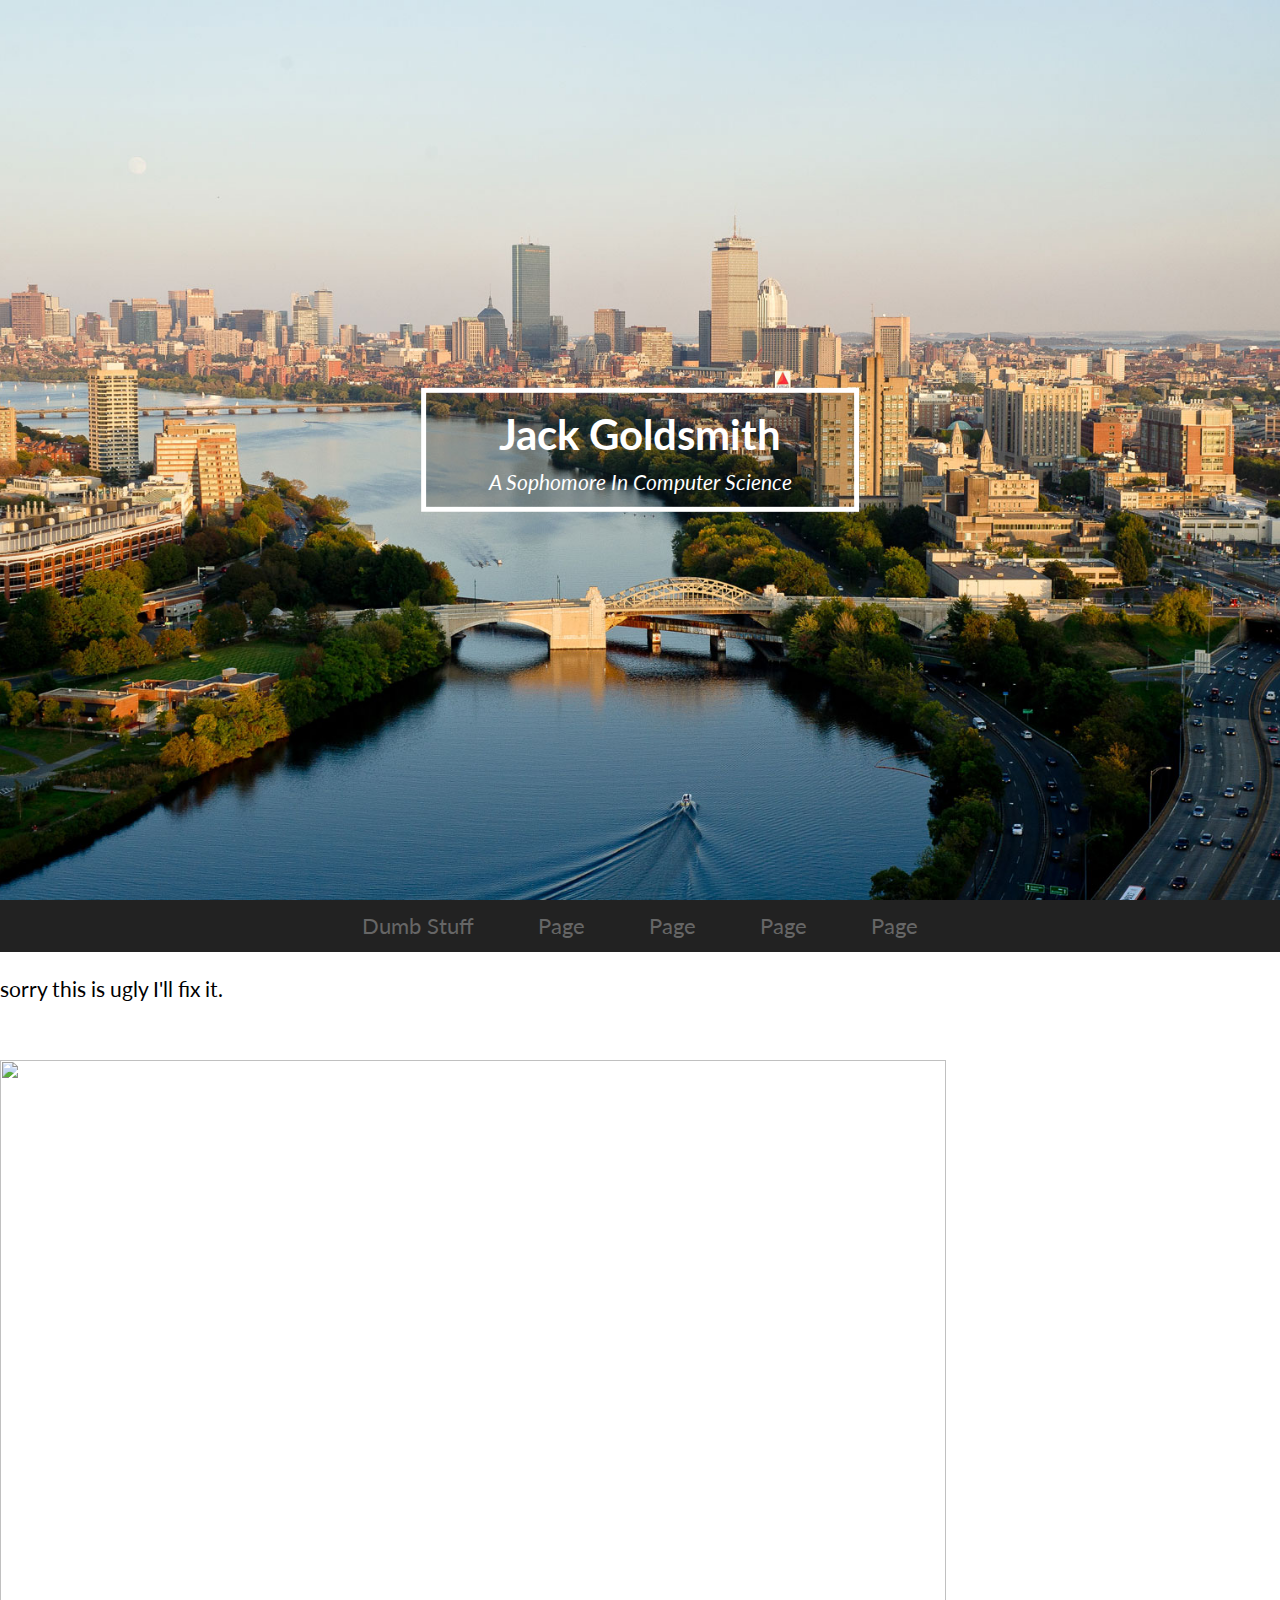
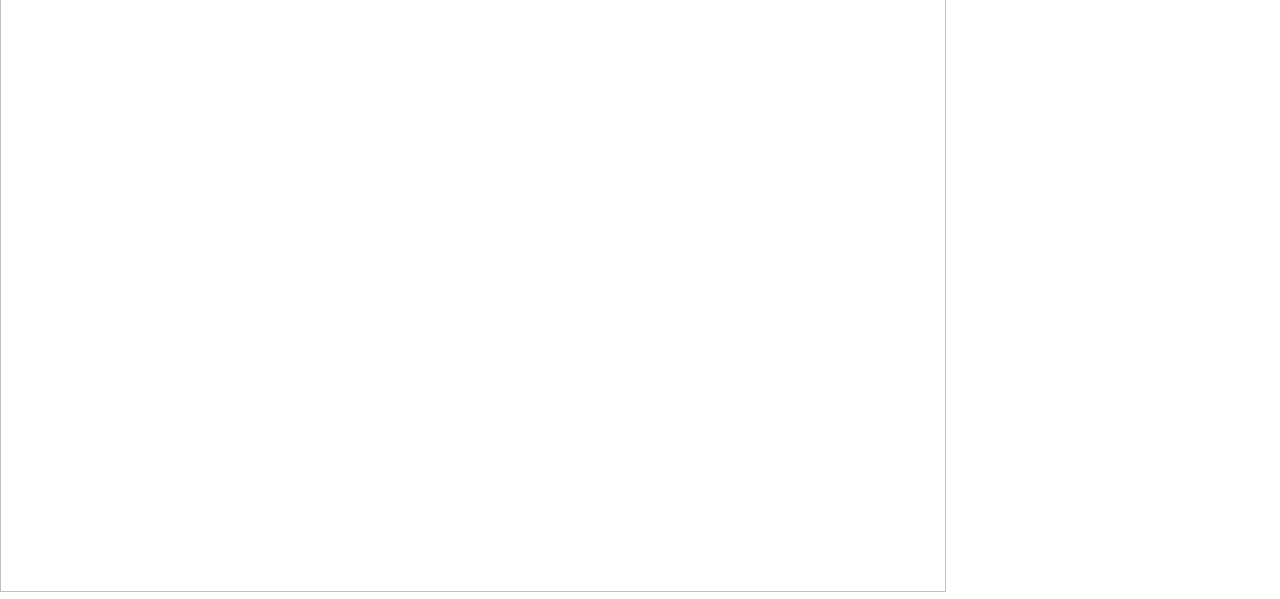
==== index.html @ 36e3f540 "please update" ====
<!DOCTYPE html>
<html>
<script src="https://ajax.googleapis.com/ajax/libs/jquery/3.2.1/jquery.min.js"></script>
<script src="js/scripts.js"></script>
<link rel="stylesheet" href="css/style.css">
<head>
  <title>Jack's website</title>
</head>
<header>
  <div class="content">
    <a href="https://www.facebook.com/jack.s.goldsmith" target="_blank">
      <hgroup>
        <h1>Jack Goldsmith</h1>
        <i>A Sophomore In Computer Science</i>
      </hgroup>
    </a>
  </div>
  <div class="overlay"></div>
</header>
<section class="site">
  <nav>
    <a href="shenanigans.html">Dumb Stuff</a>
    <a href="">Page</a>
    <a href="">Page</a>
    <a href="">Page</a>
    <a href="">Page</a>
  </nav>
  <script src="js/changing.js"></script>
</section>



<!-- attempted to make comments
<div class="fb-comments" data-href="https://developers.facebook.com/docs/plugins/comments#configurator" data-width="800" data-numposts="5"></div>
-->
<body>
  <p>sorry this is ugly I'll fix it.</p>
</body>
<footer>
  <div id="fb-root"></div>
  <div>
    <iframe src="https://www.facebook.com/plugins/follow.php?href=https%3A%2F%2Fwww.facebook.com%2Fjack.s.goldsmith&width=120&height=21&layout=button_count&size=large&show_faces=true&appId=290675587615396" width="120" height="21" style="border:none;overflow:hidden" scrolling="no" frameborder="0" allowTransparency="true"></iframe>
    <iframe src="https://www.facebook.com/plugins/share_button.php?href=http%3A%2F%2Fjackgoldsmith.me&layout=button_count&size=large&mobile_iframe=true&width=83&height=28&appId" width="83" height="28" style="border:none;overflow:hidden" scrolling="no" frameborder="0" allowTransparency="true"></iframe>
  </div>
  <img src="https://puu.sh/w7dmi/144f6bafa2.png" style="width:946px;height:1132px;">
</footer>


</html>
---- css/style.css ----
@import url("https://fonts.googleapis.com/css?family=Lato");
@import url("https://fonts.googleapis.com/css?family=Inconsolata:700");

/*body {
  background-color: #111;
  color: #fff;
  display: flex;
  align-items: center;
  height: 100vh;
}
{
 font-family: Inconsolata, Source Code Pro, Consolas, monospace;
 margin-left: calc(50vw - 6em);
 font-size: 24px;
 font-weight: bold;
 background-color: black;
}
*/

.changing{font-family: Inconsolata, Source Code Pro, Consolas, monospace;
margin-left: calc(50vw - 6em);
font-size: 24px;
font-weight: bold;
background-color: black;}
html, body {
  padding: 0;
  margin: 0;
  height: 100%;
}

html {
  font: 1em/1.5 "Lato", sans-serif;
  -webkit-font-smoothing: antialiased;
  -moz-osx-font-smoothing: grayscale;
  text-rendering: optimizelegibility;
}

body {
  font-size: 1.3em;
}

header {
  height: 100%;
  position: relative;
  overflow: hidden;
  background: url("bu.jpg") center no-repeat;

  background-size: cover;
}
header .content {
  position: absolute;
  top: 0;
  left: 0;
  right: 0;
  bottom: 0;
  z-index: 1;
}
header h1, header h2 {
  margin: 0;
}
header h2 {
  text-transform: uppercase;
  margin-top: -.5em;
}
header hgroup {
  -webkit-transform: translate(-50%, -50%);
  -moz-transform: translate(-50%, -50%);
  -ms-transform: translate(-50%, -50%);
  -o-transform: translate(-50%, -50%);
  transform: translate(-50%, -50%);
  display: inline-block;
  text-align: center;
  position: absolute;
  top: 50%;
  left: 50%;
  color: #fff;
  border: 5px solid #fff;
  padding: .5em 3em;
  background-color: rgba(0, 0, 0, 0.2);
  z-index: 2;
}
header .overlay {
  position: absolute;
  top: 0;
  right: 0;
  left: 0;
  bottom: 0;
  background:#333 center no-repeat;
  background-size: cover;
  z-index: 0;
  opacity: 0;  -webkit-filter: blur(4px);
}
img{
  margin-right:20px;
}
.site {
  text-align: center;
  background-color: #efefef;
  font-size: .8em;
  color: #444;
  position:relative;
}
.site a {
  color: #666;
  text-decoration: none;
}
.site a:hover {
  color: #222;
}

.site nav{
  position:absolute;
  top:0;
  left:0;
  background:#222;
  width:100%;
}
.site nav a{
  padding:10px 30px;
  font-size:1.3em;
  display:inline-block;
}
.site nav a:hover{
  background:#333;
  color:#fff;
}
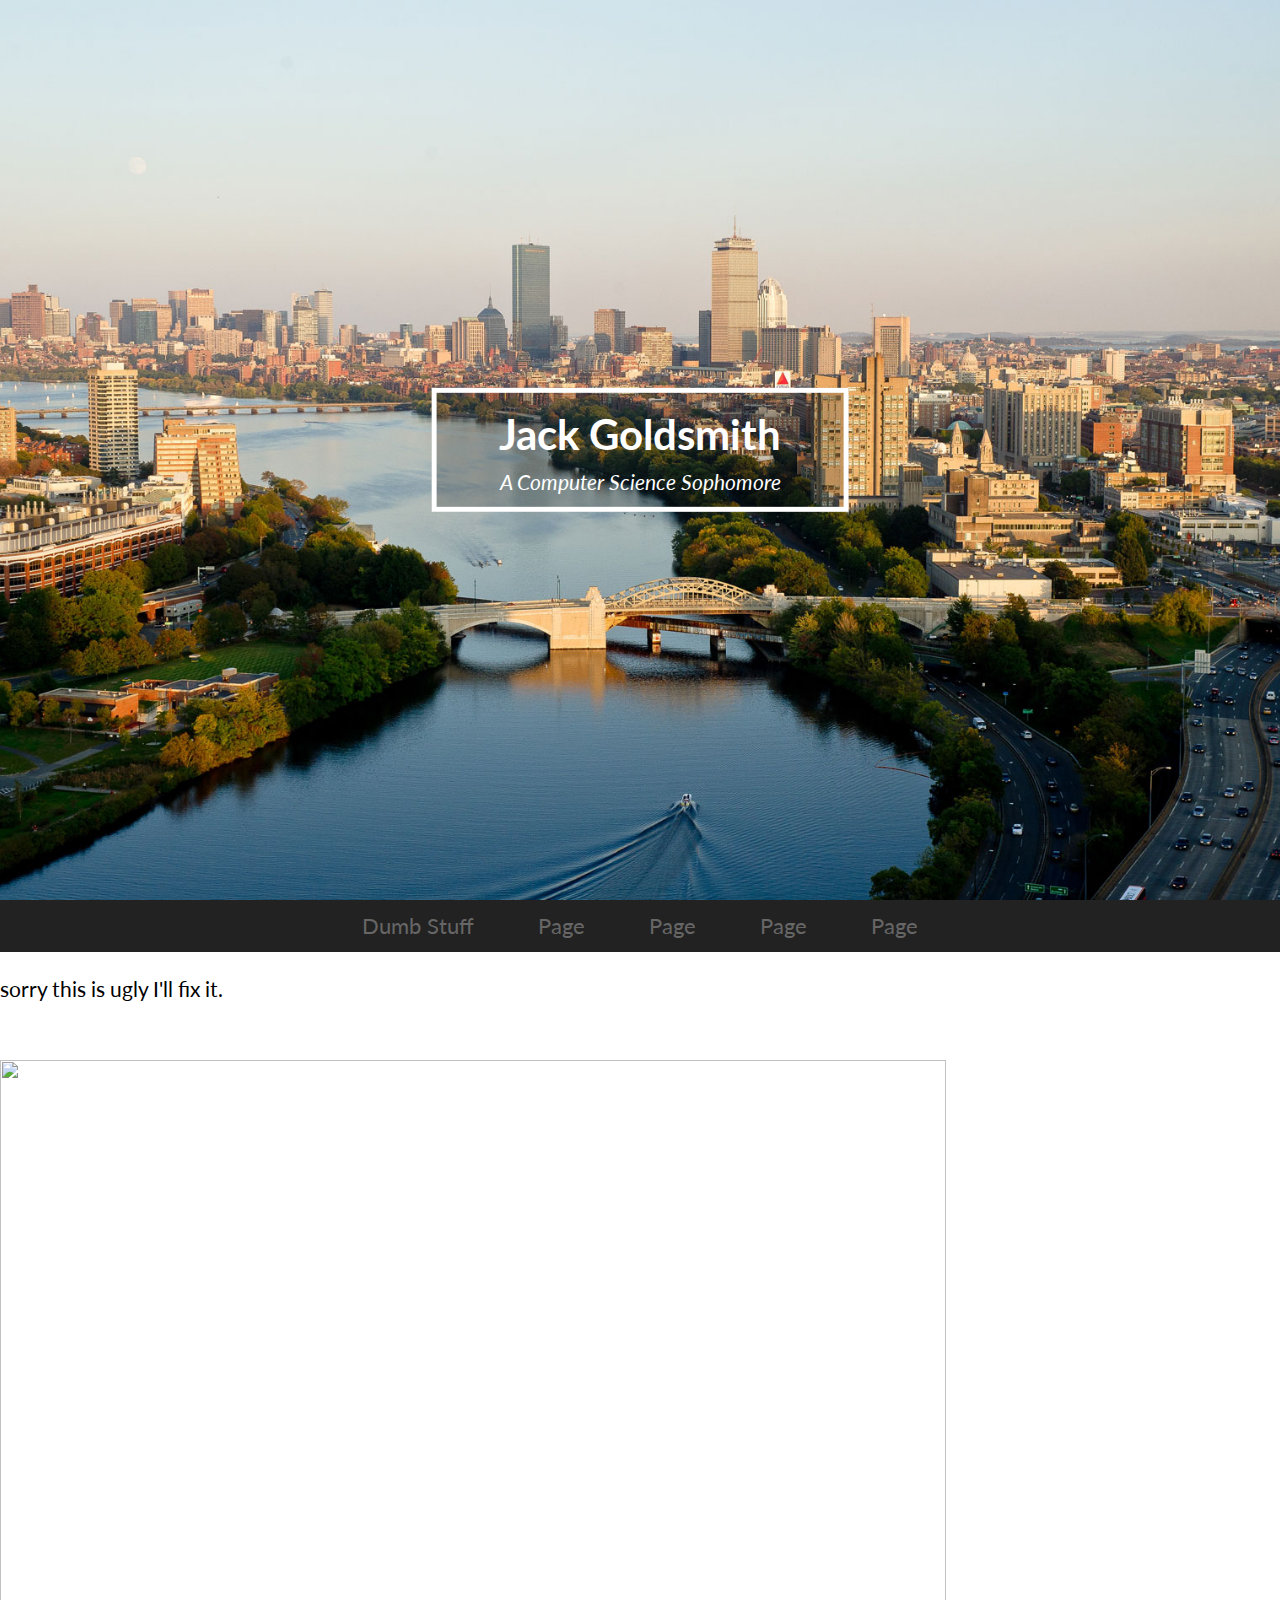
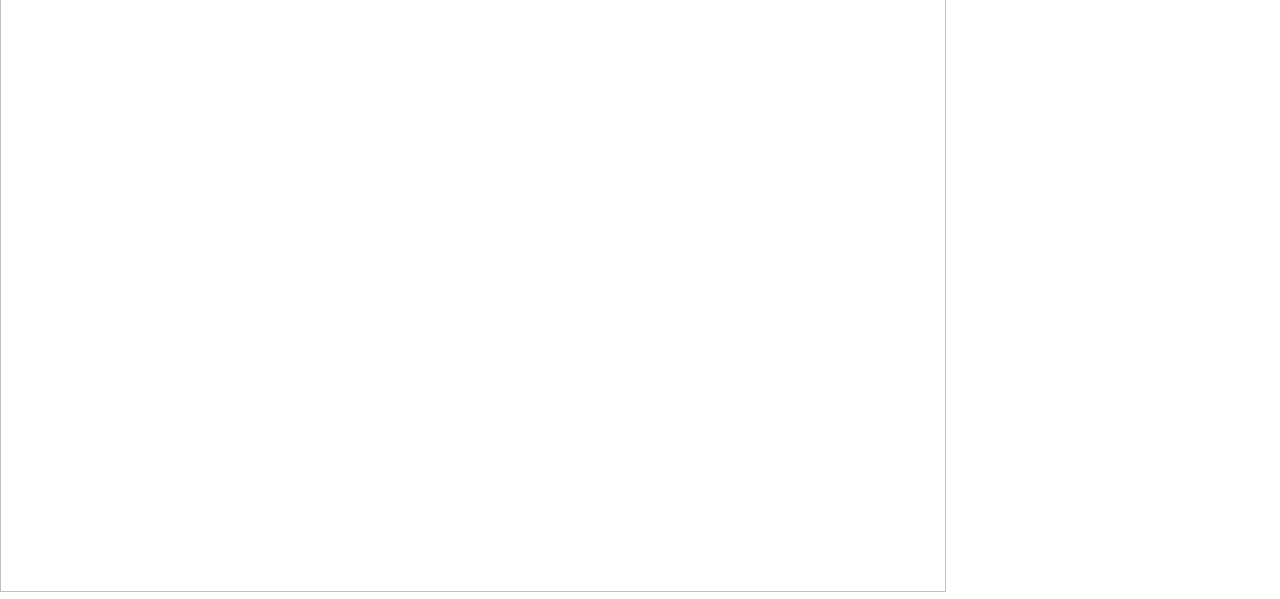
==== commit f566608e: "Revert "please update"" ====
--- a/index.html
+++ b/index.html
@@ -11,7 +11,7 @@
     <a href="https://www.facebook.com/jack.s.goldsmith" target="_blank">
       <hgroup>
         <h1>Jack Goldsmith</h1>
-        <i>A Sophomore In Computer Science</i>
+        <i>A Computer Science Sophomore</i>
       </hgroup>
     </a>
   </div>
--- a/css/style.css
+++ b/css/style.css
@@ -105,7 +105,7 @@
   text-decoration: none;
 }
 .site a:hover {
-  color: #222;
+  color: #222
 }
 
 .site nav{
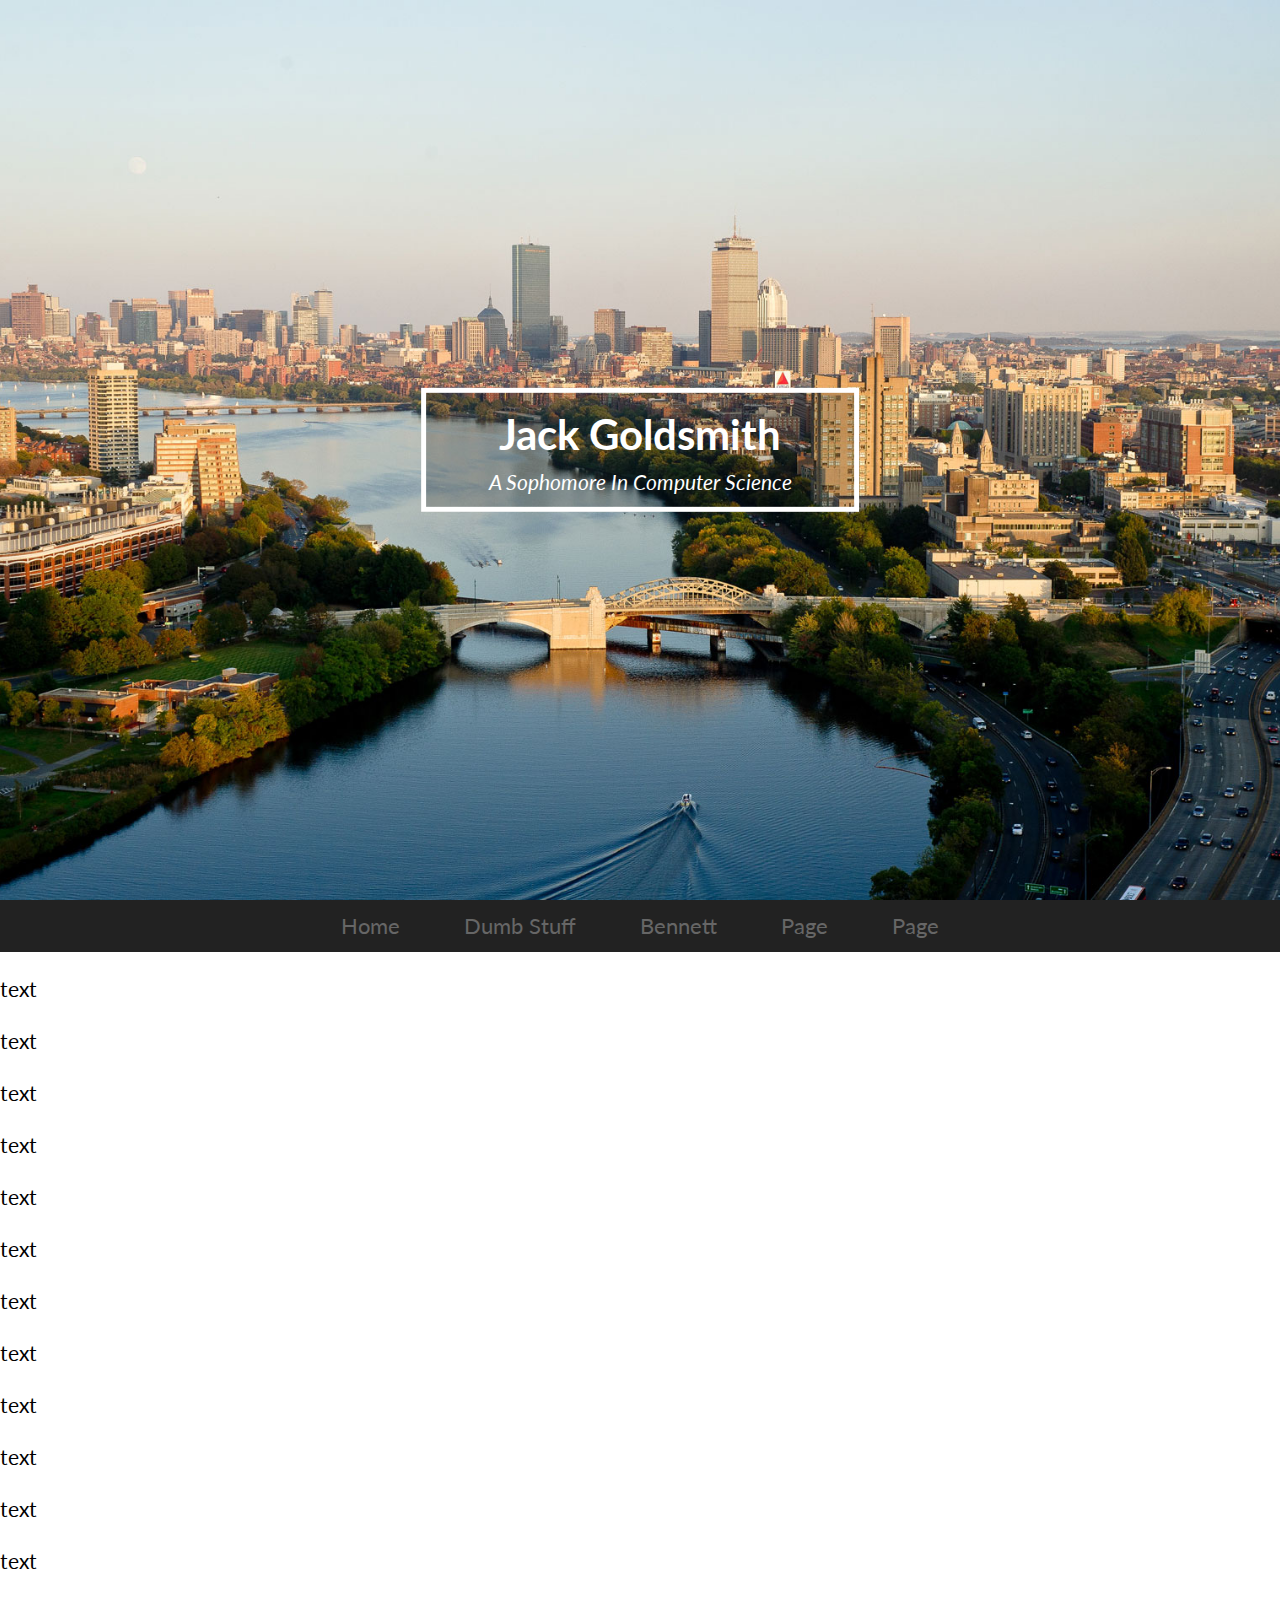
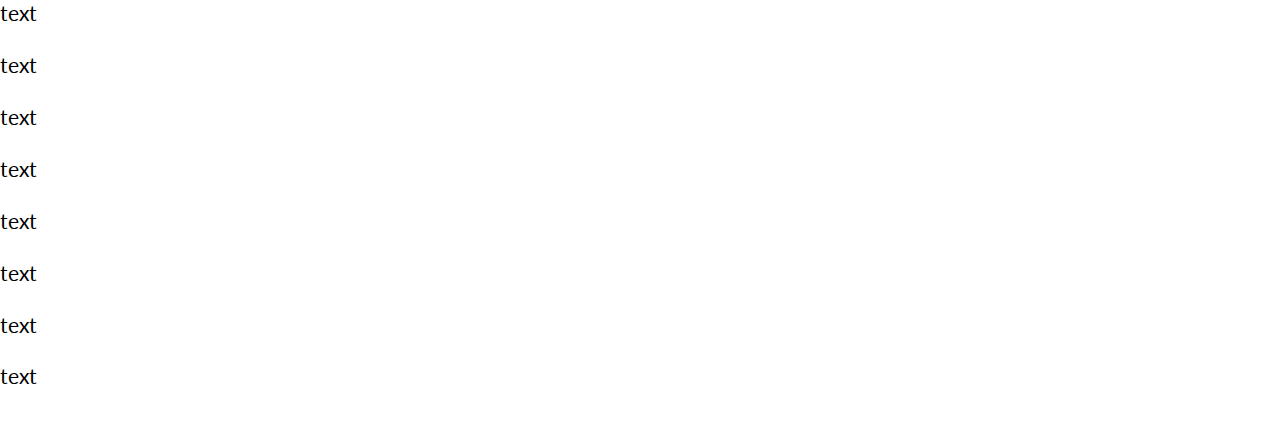
==== commit 595d1291: "made a page for bennett" ====
--- a/index.html
+++ b/index.html
@@ -2,16 +2,16 @@
 <html>
 <script src="https://ajax.googleapis.com/ajax/libs/jquery/3.2.1/jquery.min.js"></script>
 <script src="js/scripts.js"></script>
+
 <link rel="stylesheet" href="css/style.css">
-<head>
-  <title>Jack's website</title>
-</head>
+
+<title>Jack's website</title>
 <header>
   <div class="content">
     <a href="https://www.facebook.com/jack.s.goldsmith" target="_blank">
       <hgroup>
         <h1>Jack Goldsmith</h1>
-        <i>A Computer Science Sophomore</i>
+        <i>A Sophomore In Computer Science</i>
       </hgroup>
     </a>
   </div>
@@ -19,13 +19,13 @@
 </header>
 <section class="site">
   <nav>
+    <a href="index.html">Home</a>
     <a href="shenanigans.html">Dumb Stuff</a>
-    <a href="">Page</a>
-    <a href="">Page</a>
+    <a href="bennett.html">Bennett</a>
     <a href="">Page</a>
     <a href="">Page</a>
   </nav>
-  <script src="js/changing.js"></script>
+
 </section>
 
 
@@ -33,17 +33,39 @@
 <!-- attempted to make comments
 <div class="fb-comments" data-href="https://developers.facebook.com/docs/plugins/comments#configurator" data-width="800" data-numposts="5"></div>
 -->
+
 <body>
-  <p>sorry this is ugly I'll fix it.</p>
+  <!--<link rel="stylesheet" href="css/people.css">
+  <script src="js/people.js"></script>-->
+  <p>text</p>
+  <p>text</p>
+  <p>text</p>
+  <p>text</p>
+  <p>text</p>
+  <p>text</p>
+  <p>text</p>
+  <p>text</p>
+  <p>text</p>
+  <p>text</p>
+  <p>text</p>
+  <p>text</p>
+  <p>text</p>
+  <p>text</p>
+  <p>text</p>
+  <p>text</p>
+  <p>text</p>
+  <p>text</p>
+  <p>text</p>
+  <p>text</p>
+  <p>text</p>
+  <footer>
+    <div id="fb-root">
+      <div>
+        <iframe src="https://www.facebook.com/plugins/follow.php?href=https%3A%2F%2Fwww.facebook.com%2Fjack.s.goldsmith&width=120&height=21&layout=button_count&size=large&show_faces=true&appId=290675587615396" width="120" height="21" style="border:none;overflow:hidden" scrolling="no" frameborder="0" allowTransparency="true"></iframe>
+        <iframe src="https://www.facebook.com/plugins/share_button.php?href=http%3A%2F%2Fjackgoldsmith.me&layout=button_count&size=large&mobile_iframe=true&width=83&height=28&appId" width="83" height="28" style="border:none;overflow:hidden" scrolling="no" frameborder="0" allowTransparency="true"></iframe>
+      </div>
+    </div>
+  </footer>
 </body>
-<footer>
-  <div id="fb-root"></div>
-  <div>
-    <iframe src="https://www.facebook.com/plugins/follow.php?href=https%3A%2F%2Fwww.facebook.com%2Fjack.s.goldsmith&width=120&height=21&layout=button_count&size=large&show_faces=true&appId=290675587615396" width="120" height="21" style="border:none;overflow:hidden" scrolling="no" frameborder="0" allowTransparency="true"></iframe>
-    <iframe src="https://www.facebook.com/plugins/share_button.php?href=http%3A%2F%2Fjackgoldsmith.me&layout=button_count&size=large&mobile_iframe=true&width=83&height=28&appId" width="83" height="28" style="border:none;overflow:hidden" scrolling="no" frameborder="0" allowTransparency="true"></iframe>
-  </div>
-  <img src="https://puu.sh/w7dmi/144f6bafa2.png" style="width:946px;height:1132px;">
-</footer>
-
 
 </html>
--- a/css/style.css
+++ b/css/style.css
@@ -17,7 +17,7 @@
 }
 */
 
-.changing{font-family: Inconsolata, Source Code Pro, Consolas, monospace;
+{font-family: Inconsolata, Source Code Pro, Consolas, monospace;
 margin-left: calc(50vw - 6em);
 font-size: 24px;
 font-weight: bold;
@@ -105,7 +105,7 @@
   text-decoration: none;
 }
 .site a:hover {
-  color: #222
+  color: #222;
 }
 
 .site nav{
--- a/css/people.css
+++ b/css/people.css
@@ -0,0 +1,15 @@
+body{
+	position: static;
+	margin: 0;
+	padding: 0;
+	width: 100%;
+	height: 100%;
+	overflow: hidden;
+}
+
+work {
+	position: static;
+	width: 100%;
+	height: 50%;
+	background:#000;
+}
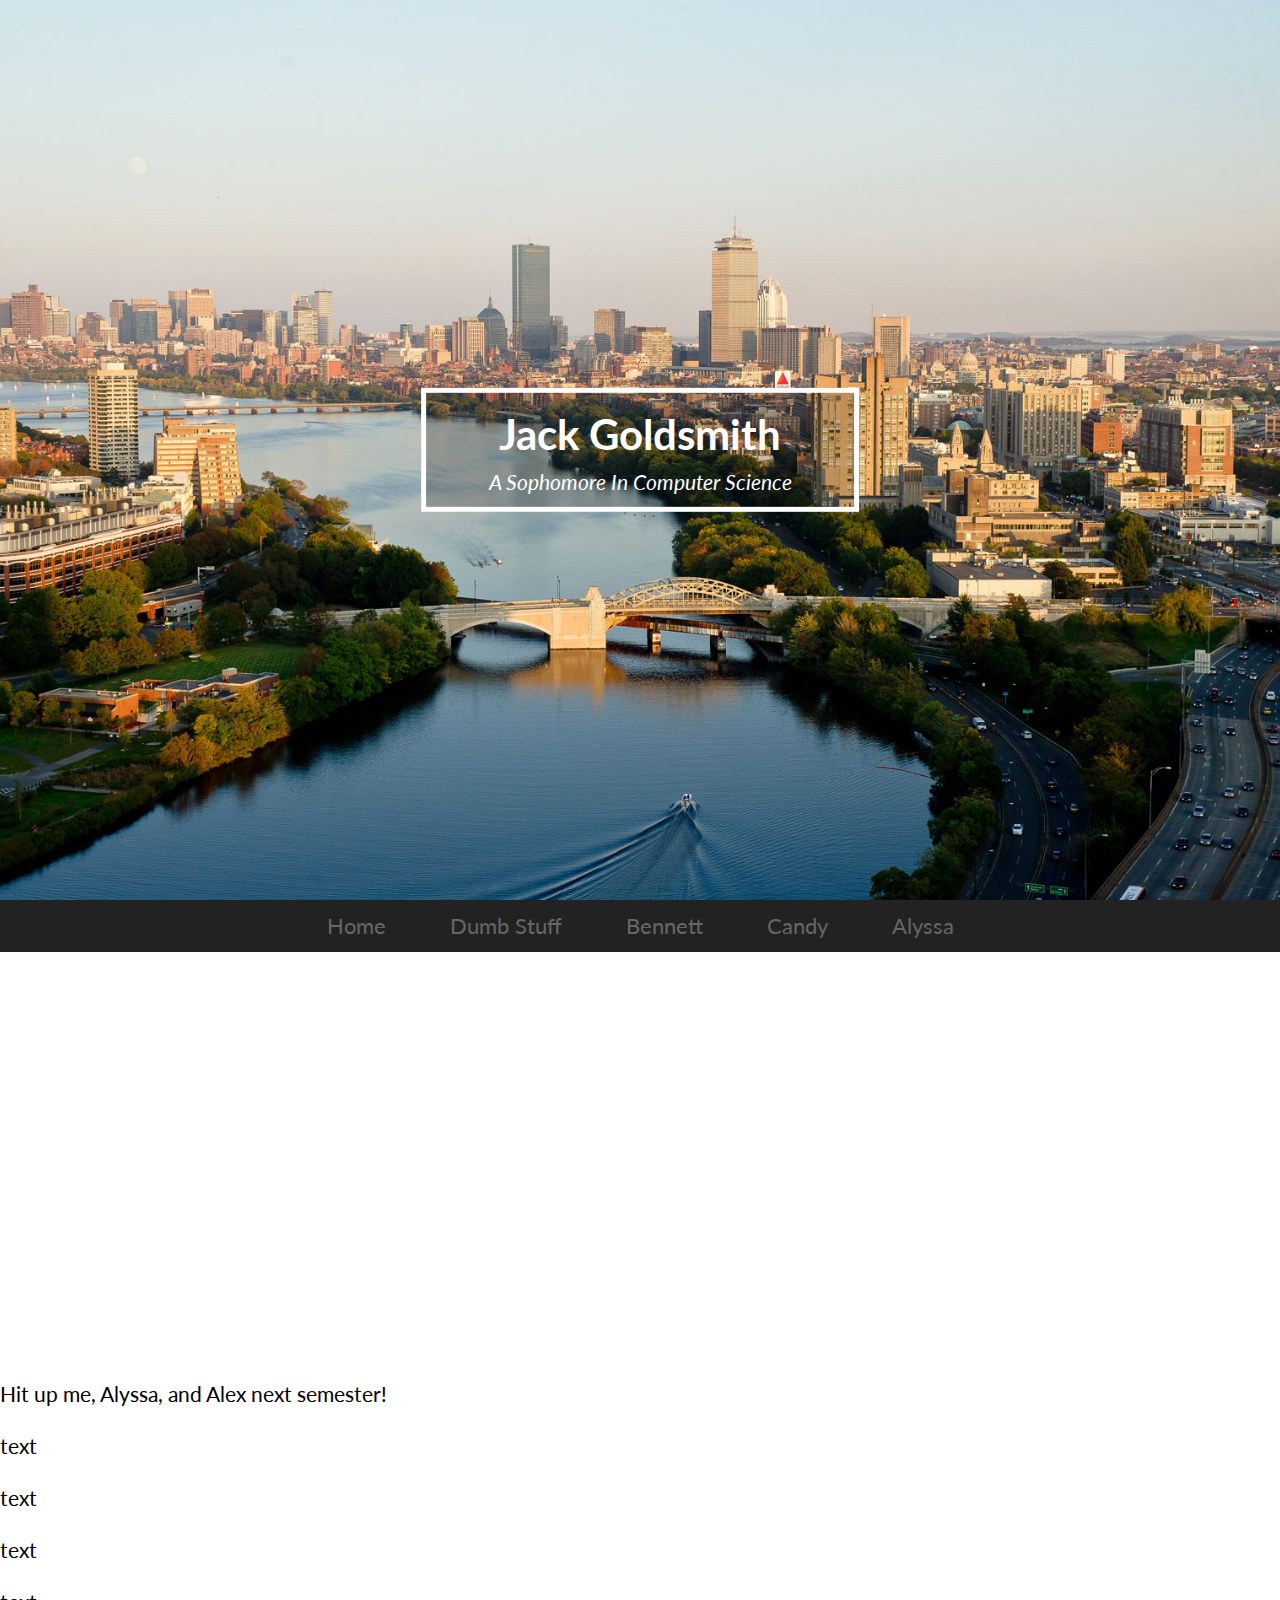
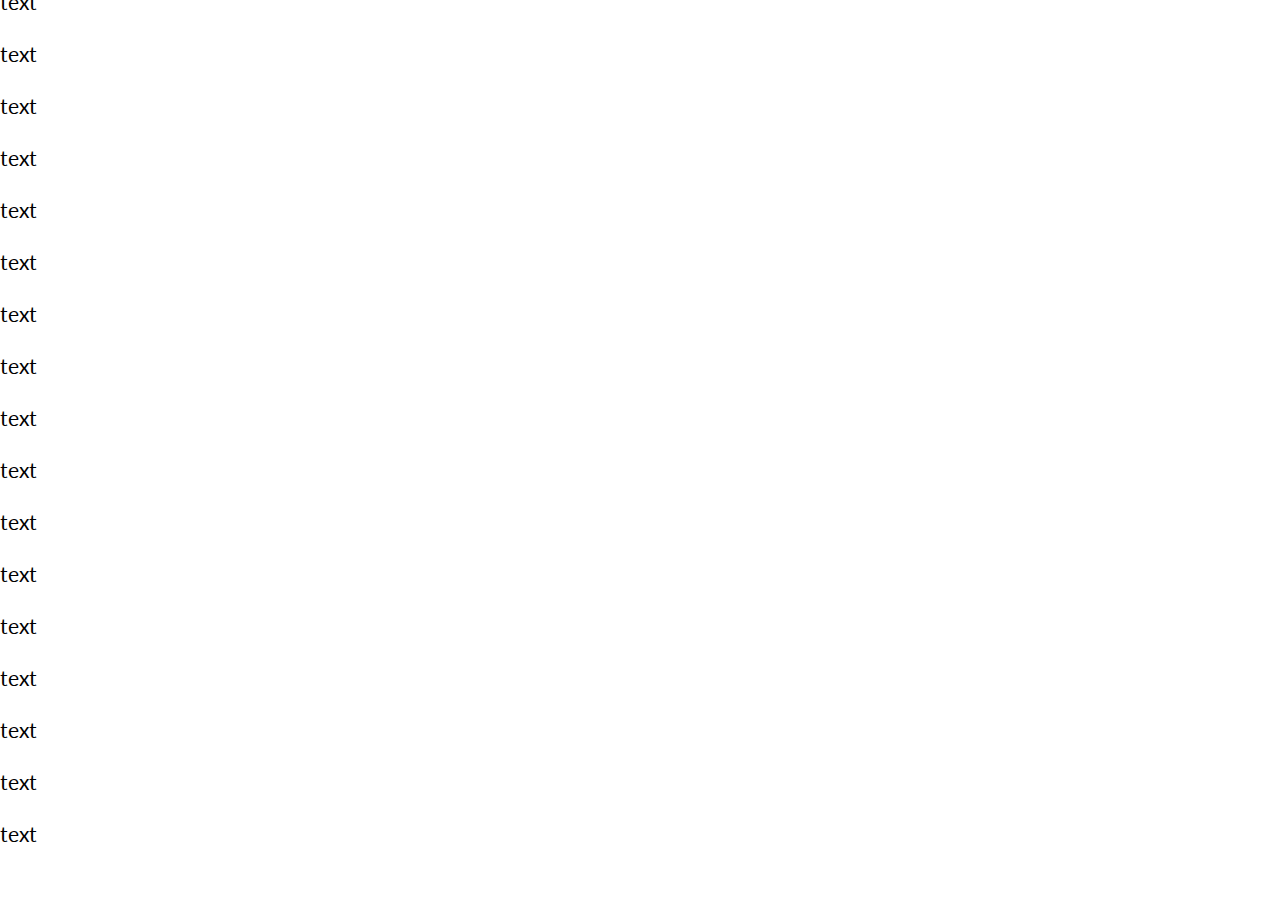
==== commit 1837e0b7: "added candy and alyssa pages" ====
--- a/index.html
+++ b/index.html
@@ -22,10 +22,9 @@
     <a href="index.html">Home</a>
     <a href="shenanigans.html">Dumb Stuff</a>
     <a href="bennett.html">Bennett</a>
-    <a href="">Page</a>
-    <a href="">Page</a>
+    <a href="candy.html">Candy</a>
+    <a href="alyssa.html">Alyssa</a>
   </nav>
-
 </section>
 
 
@@ -37,7 +36,9 @@
 <body>
   <!--<link rel="stylesheet" href="css/people.css">
   <script src="js/people.js"></script>-->
-  <p>text</p>
+
+  <iframe src="https://www.google.com/maps/embed?pb=!1m18!1m12!1m3!1d2948.6142043697187!2d-71.10478068414642!3d42.350747979187496!2m3!1f0!2f0!3f0!3m2!1i1024!2i768!4f13.1!3m3!1m2!1s0x89e379f9fb411f45%3A0x8a9428d338ea9389!2s203+Bay+State+Rd%2C+Boston%2C+MA+02215!5e0!3m2!1sen!2sus!4v1496627332501" width="600" height="450" frameborder="0" style="border:0" allowfullscreen></iframe>
+  <p>Hit up me, Alyssa, and Alex next semester!</p>
   <p>text</p>
   <p>text</p>
   <p>text</p>
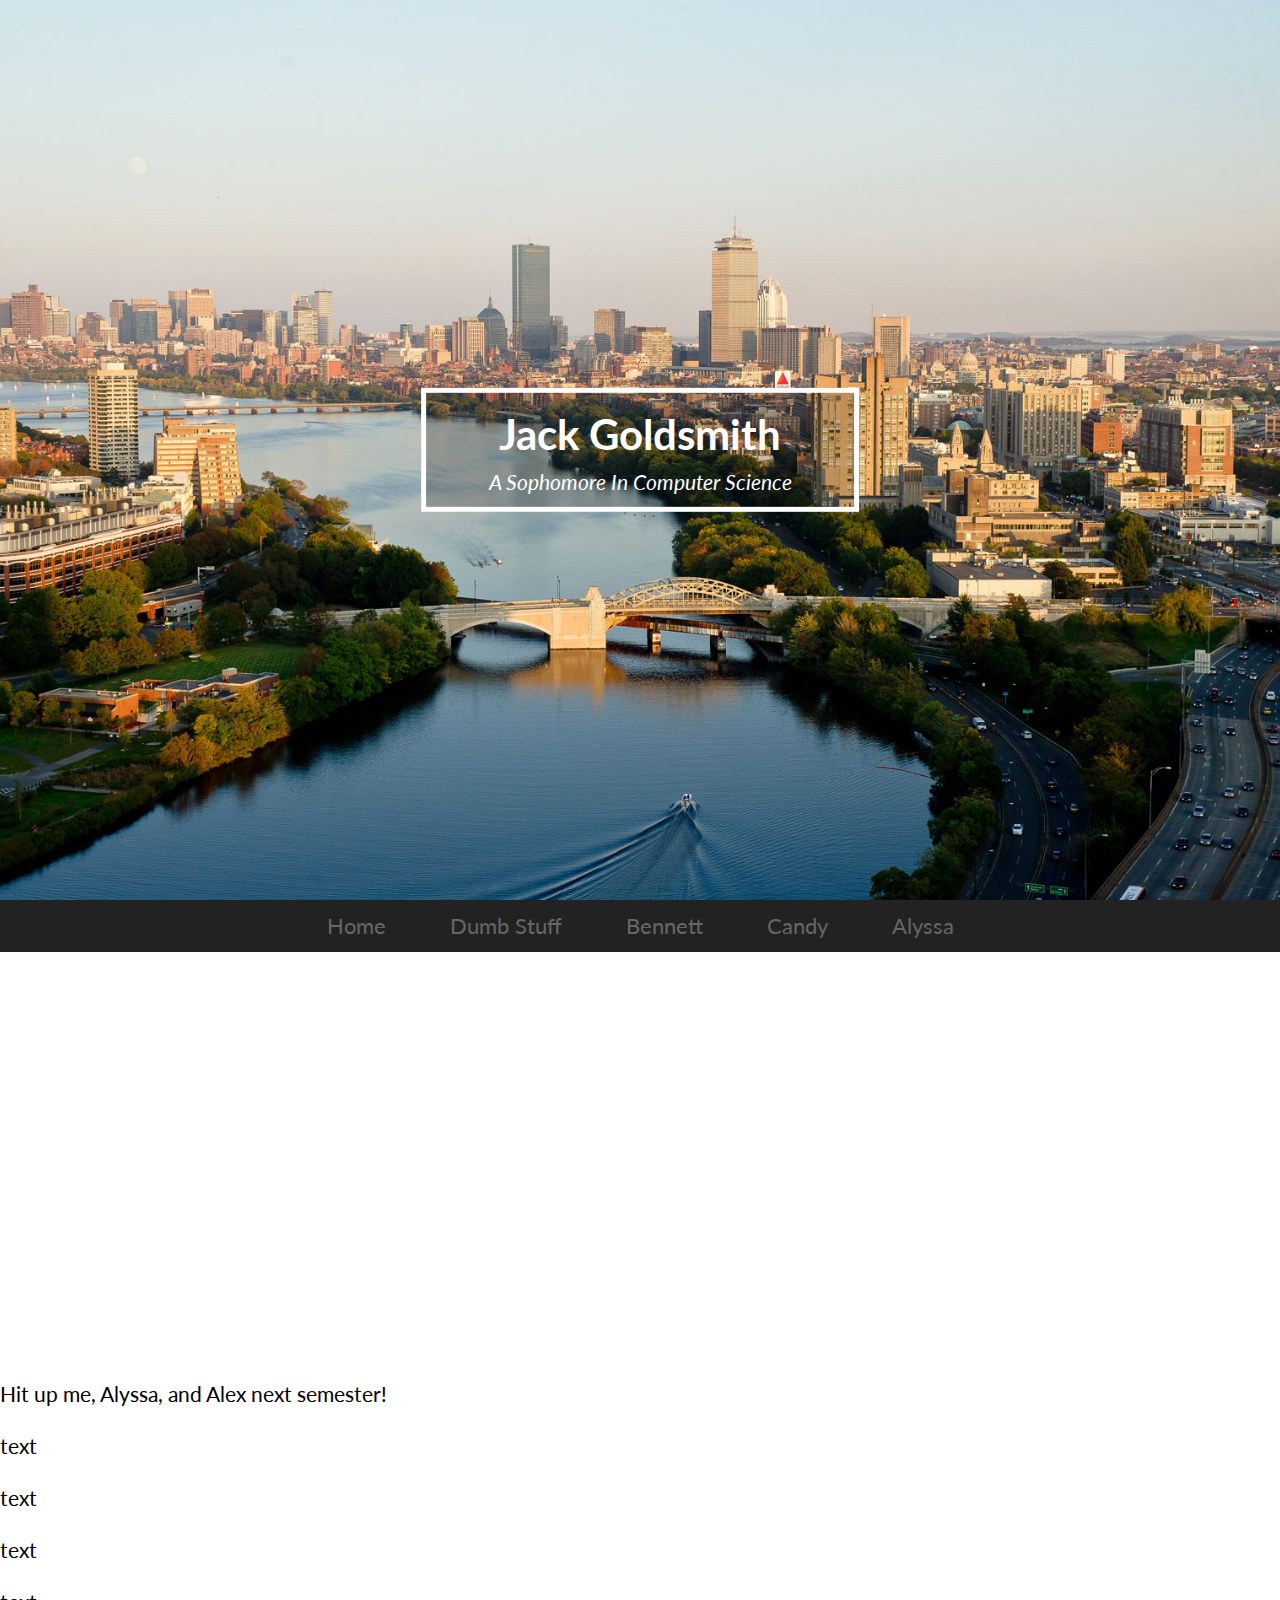
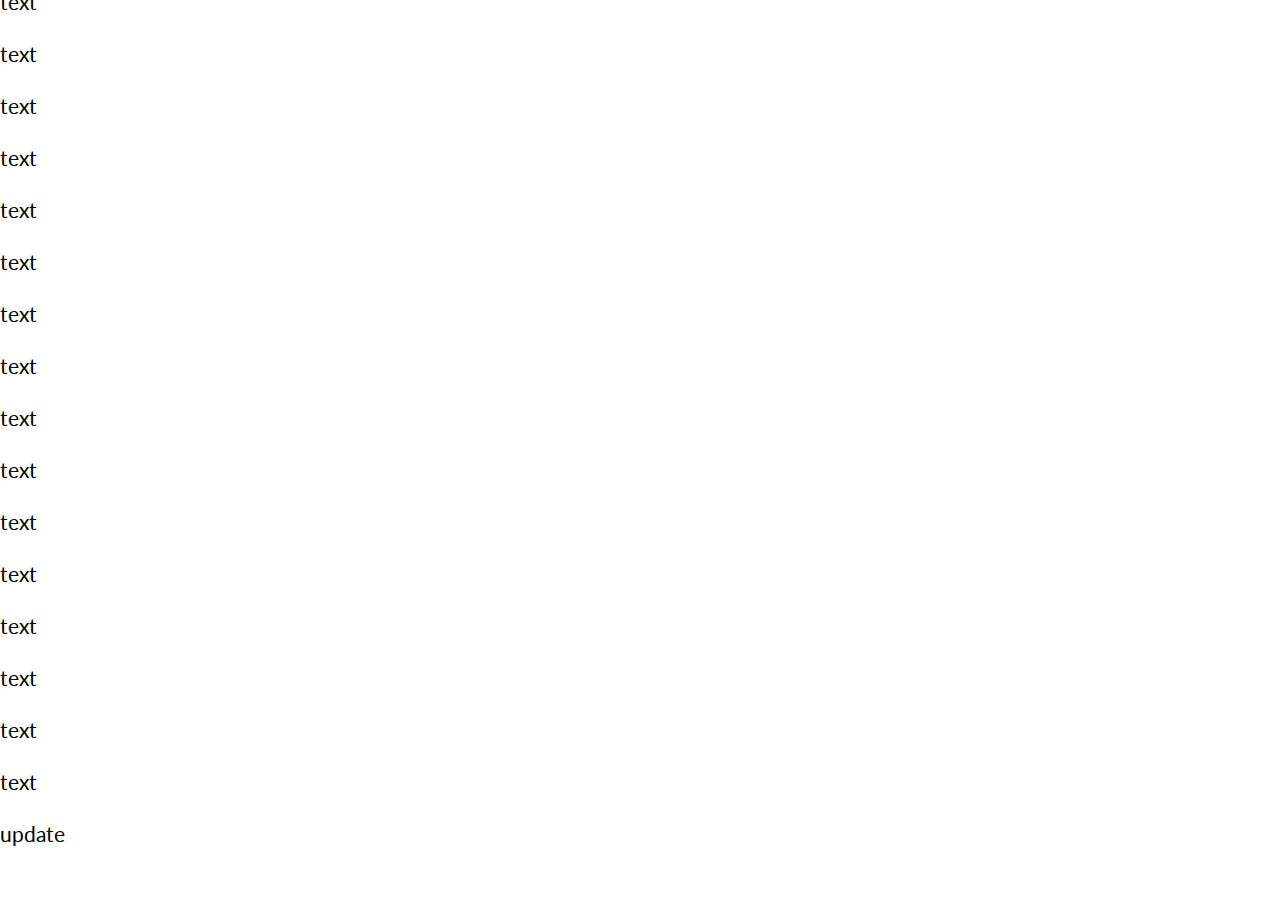
==== commit 01849781: "update" ====
--- a/index.html
+++ b/index.html
@@ -29,7 +29,7 @@
 
 
 
-<!-- attempted to make comments
+<!-- attempted to make comments :(
 <div class="fb-comments" data-href="https://developers.facebook.com/docs/plugins/comments#configurator" data-width="800" data-numposts="5"></div>
 -->
 
@@ -58,7 +58,7 @@
   <p>text</p>
   <p>text</p>
   <p>text</p>
-  <p>text</p>
+  <p>update</p>
   <footer>
     <div id="fb-root">
       <div>
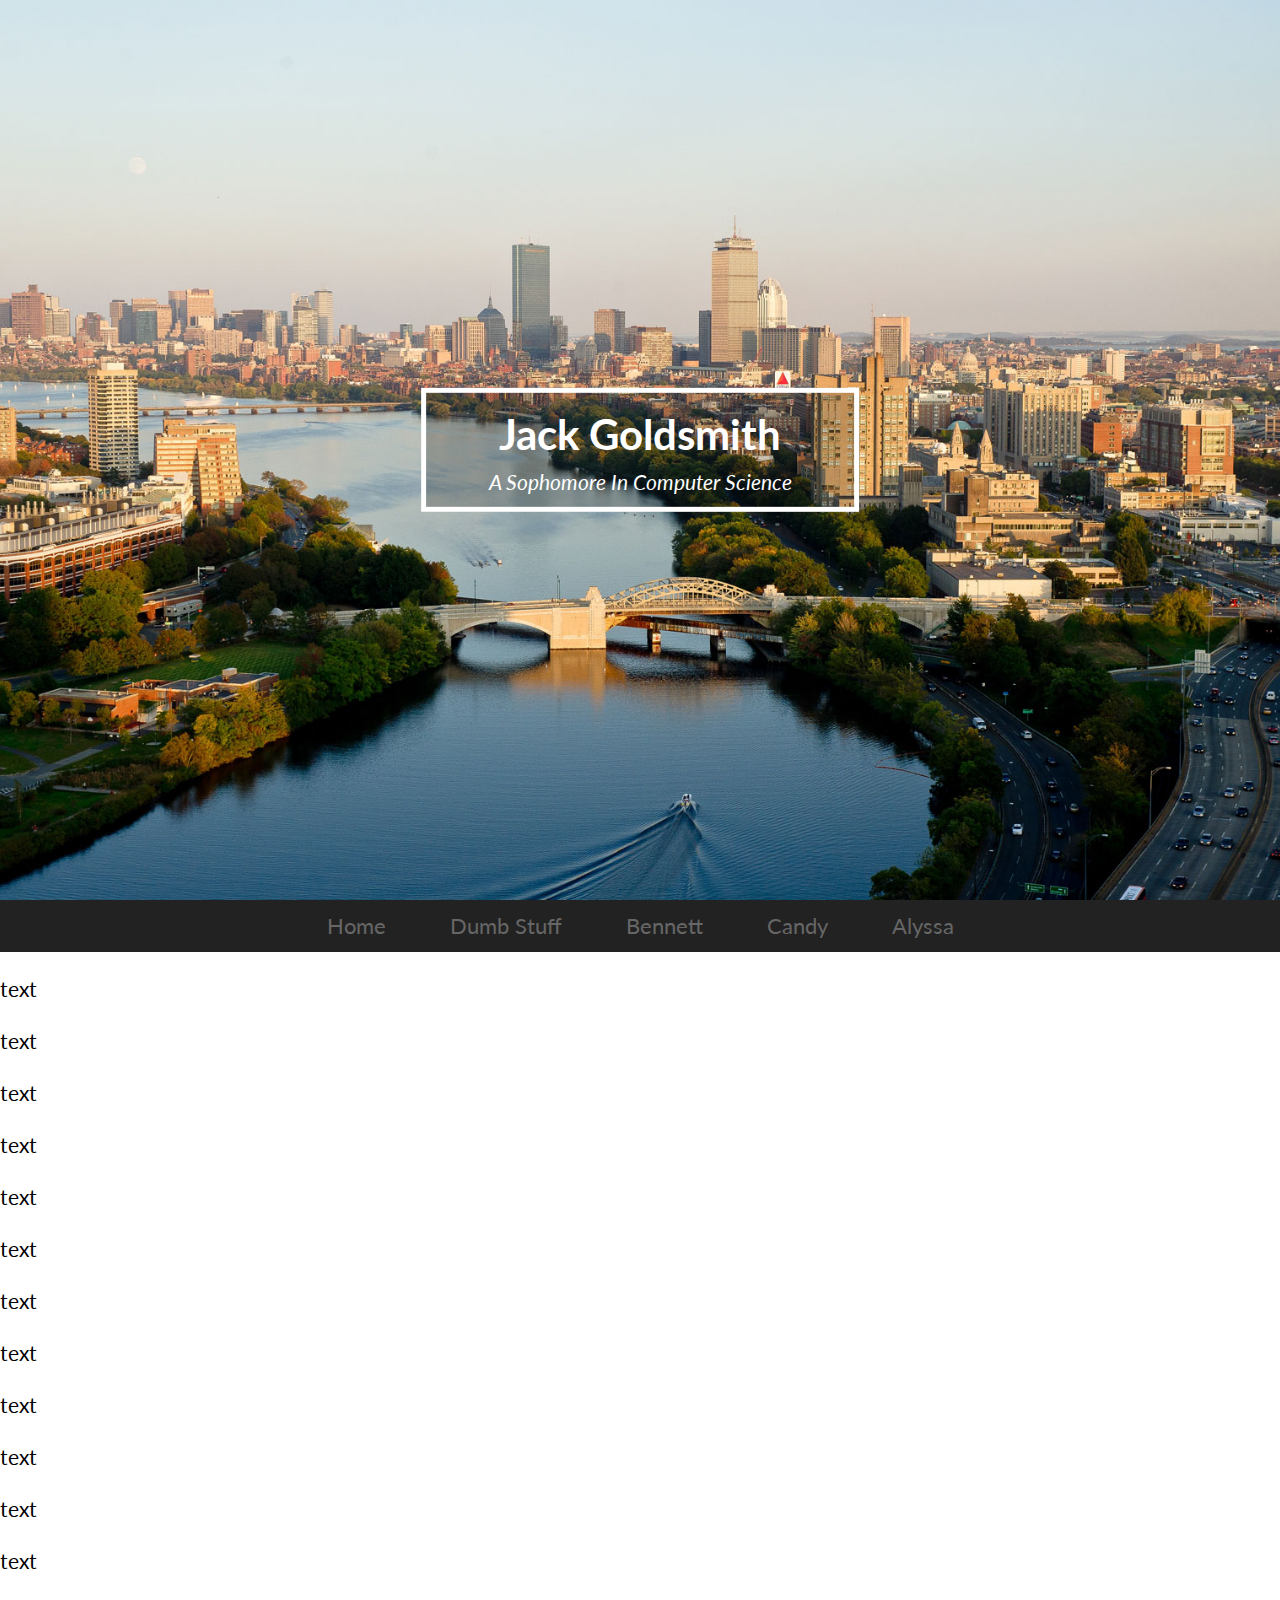
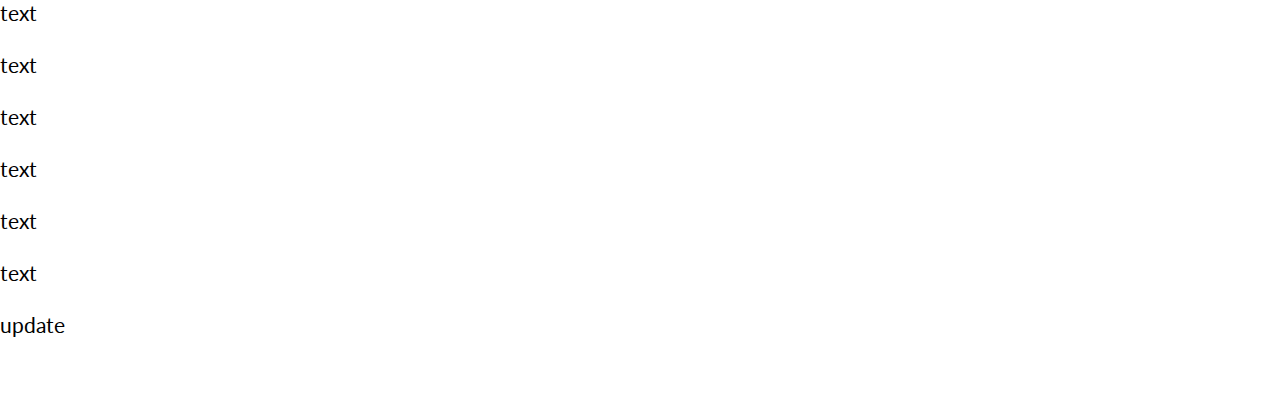
==== commit 9dded375: "pages isn't updating" ====
--- a/index.html
+++ b/index.html
@@ -37,8 +37,7 @@
   <!--<link rel="stylesheet" href="css/people.css">
   <script src="js/people.js"></script>-->
 
-  <iframe src="https://www.google.com/maps/embed?pb=!1m18!1m12!1m3!1d2948.6142043697187!2d-71.10478068414642!3d42.350747979187496!2m3!1f0!2f0!3f0!3m2!1i1024!2i768!4f13.1!3m3!1m2!1s0x89e379f9fb411f45%3A0x8a9428d338ea9389!2s203+Bay+State+Rd%2C+Boston%2C+MA+02215!5e0!3m2!1sen!2sus!4v1496627332501" width="600" height="450" frameborder="0" style="border:0" allowfullscreen></iframe>
-  <p>Hit up me, Alyssa, and Alex next semester!</p>
+  
   <p>text</p>
   <p>text</p>
   <p>text</p>
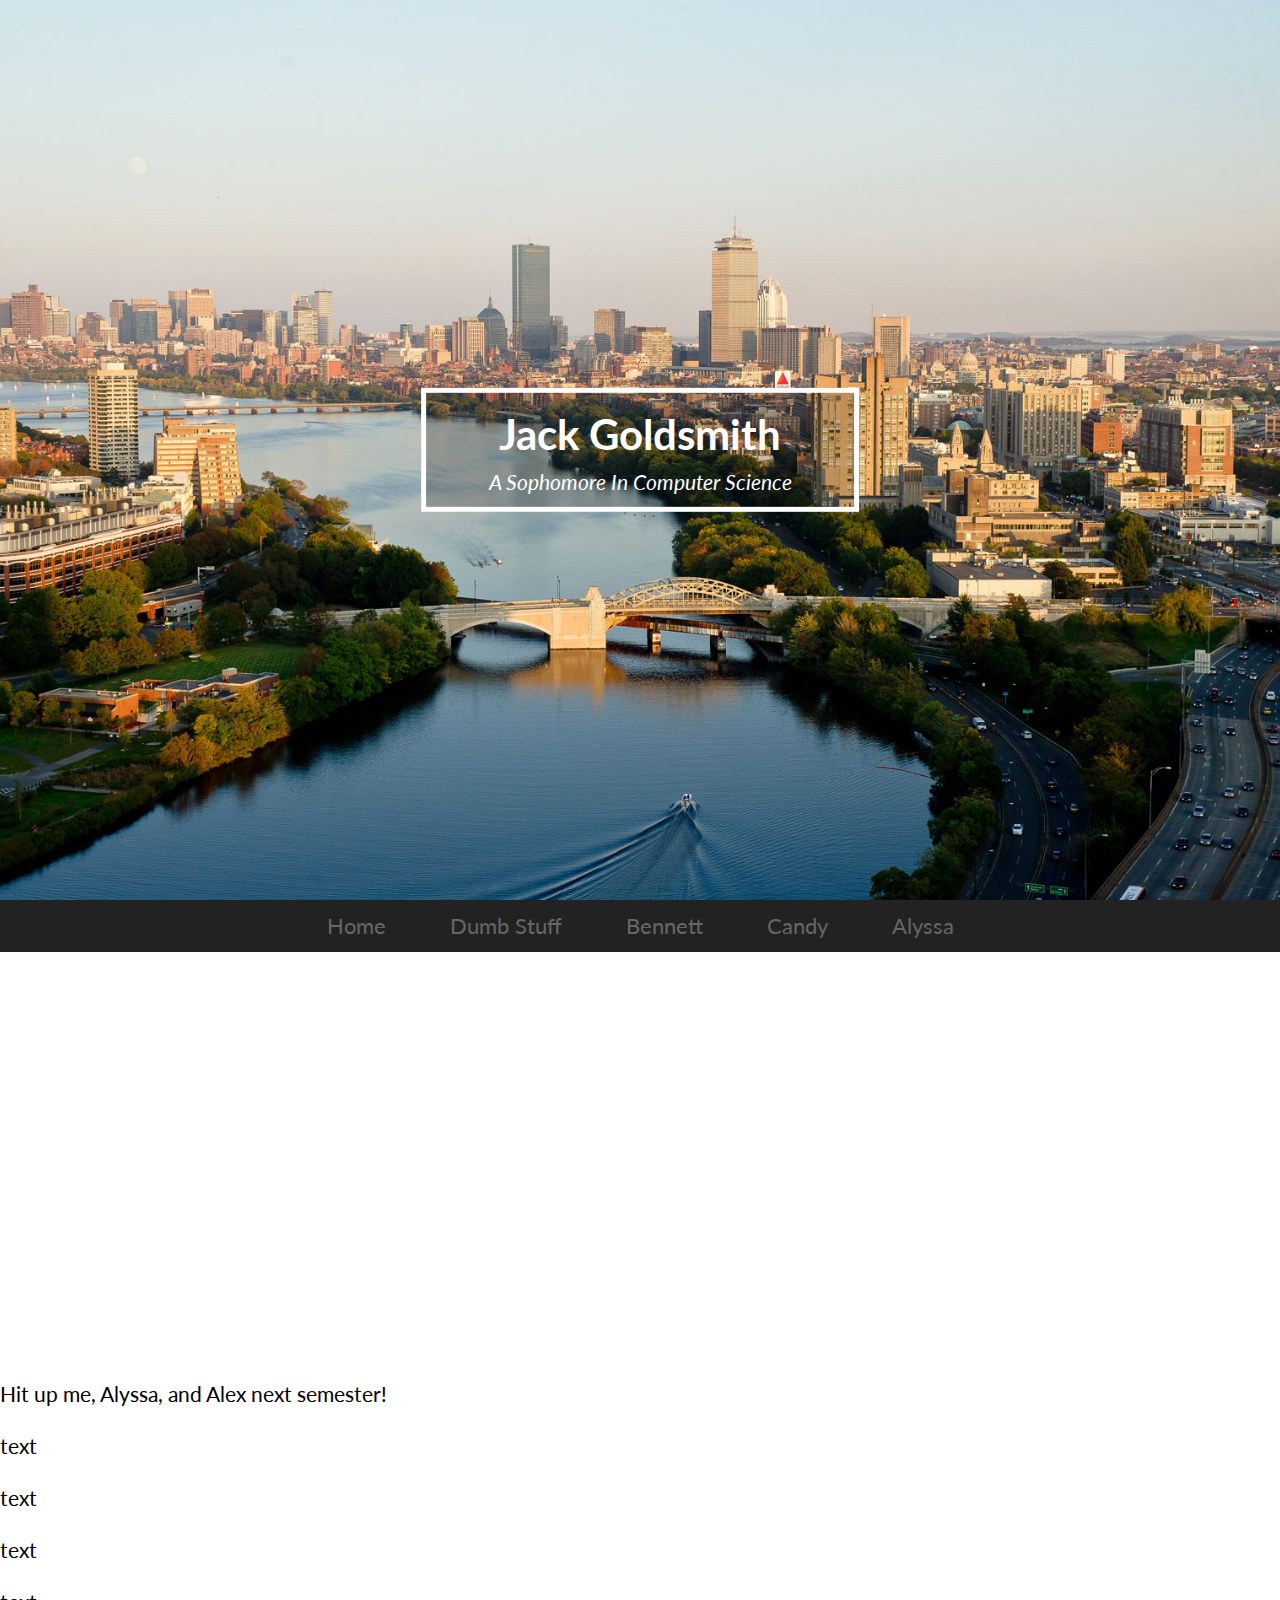
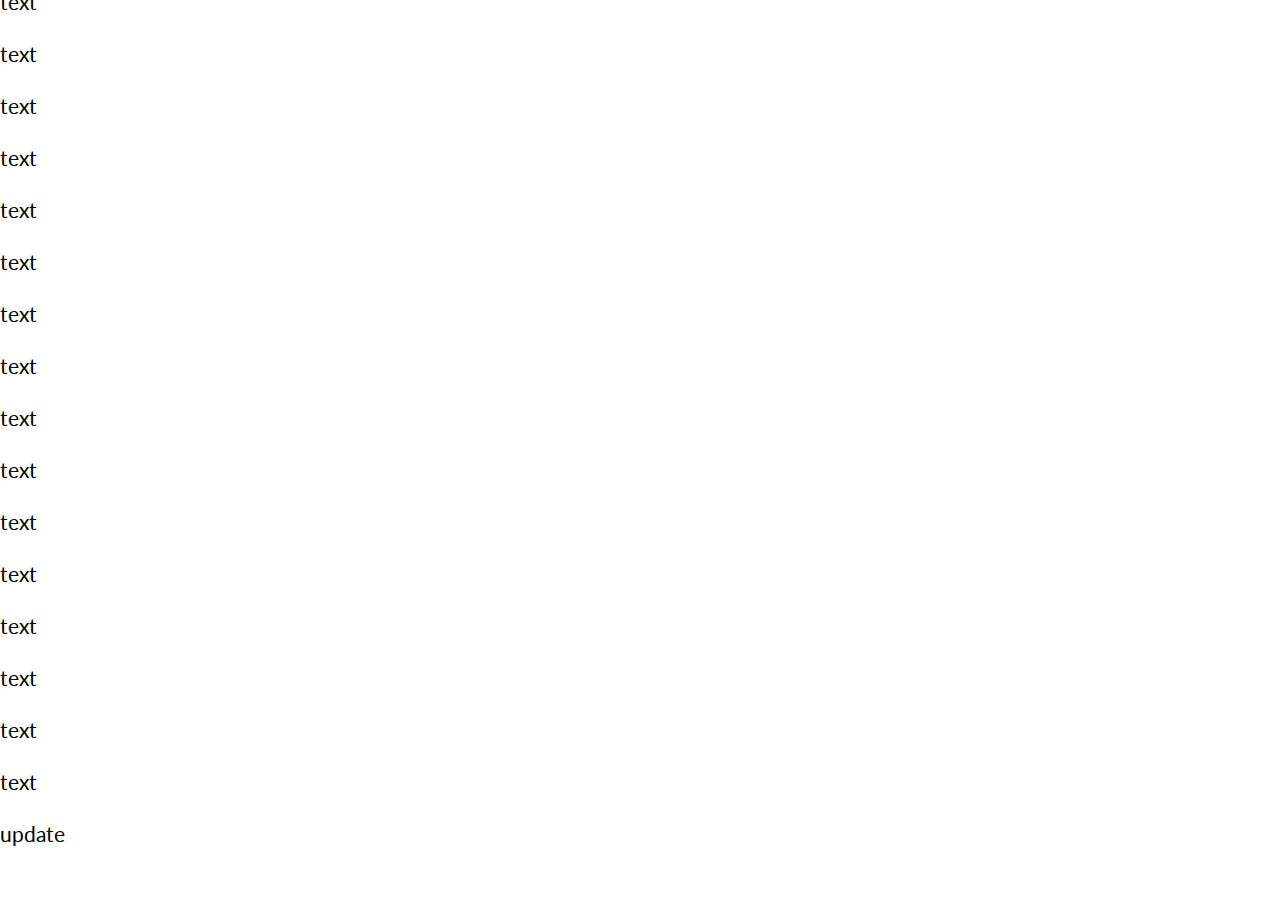
==== commit 6e3c3444: "pleaseeee work" ====
--- a/index.html
+++ b/index.html
@@ -37,7 +37,8 @@
   <!--<link rel="stylesheet" href="css/people.css">
   <script src="js/people.js"></script>-->
 
-  
+  <iframe src="https://www.google.com/maps/embed?pb=!1m18!1m12!1m3!1d2948.6142043697187!2d-71.10478068414642!3d42.350747979187496!2m3!1f0!2f0!3f0!3m2!1i1024!2i768!4f13.1!3m3!1m2!1s0x89e379f9fb411f45%3A0x8a9428d338ea9389!2s203+Bay+State+Rd%2C+Boston%2C+MA+02215!5e0!3m2!1sen!2sus!4v1496627332501" width="600" height="450" frameborder="0" style="border:0" allowfullscreen></iframe>
+  <p>Hit up me, Alyssa, and Alex next semester!</p>
   <p>text</p>
   <p>text</p>
   <p>text</p>
